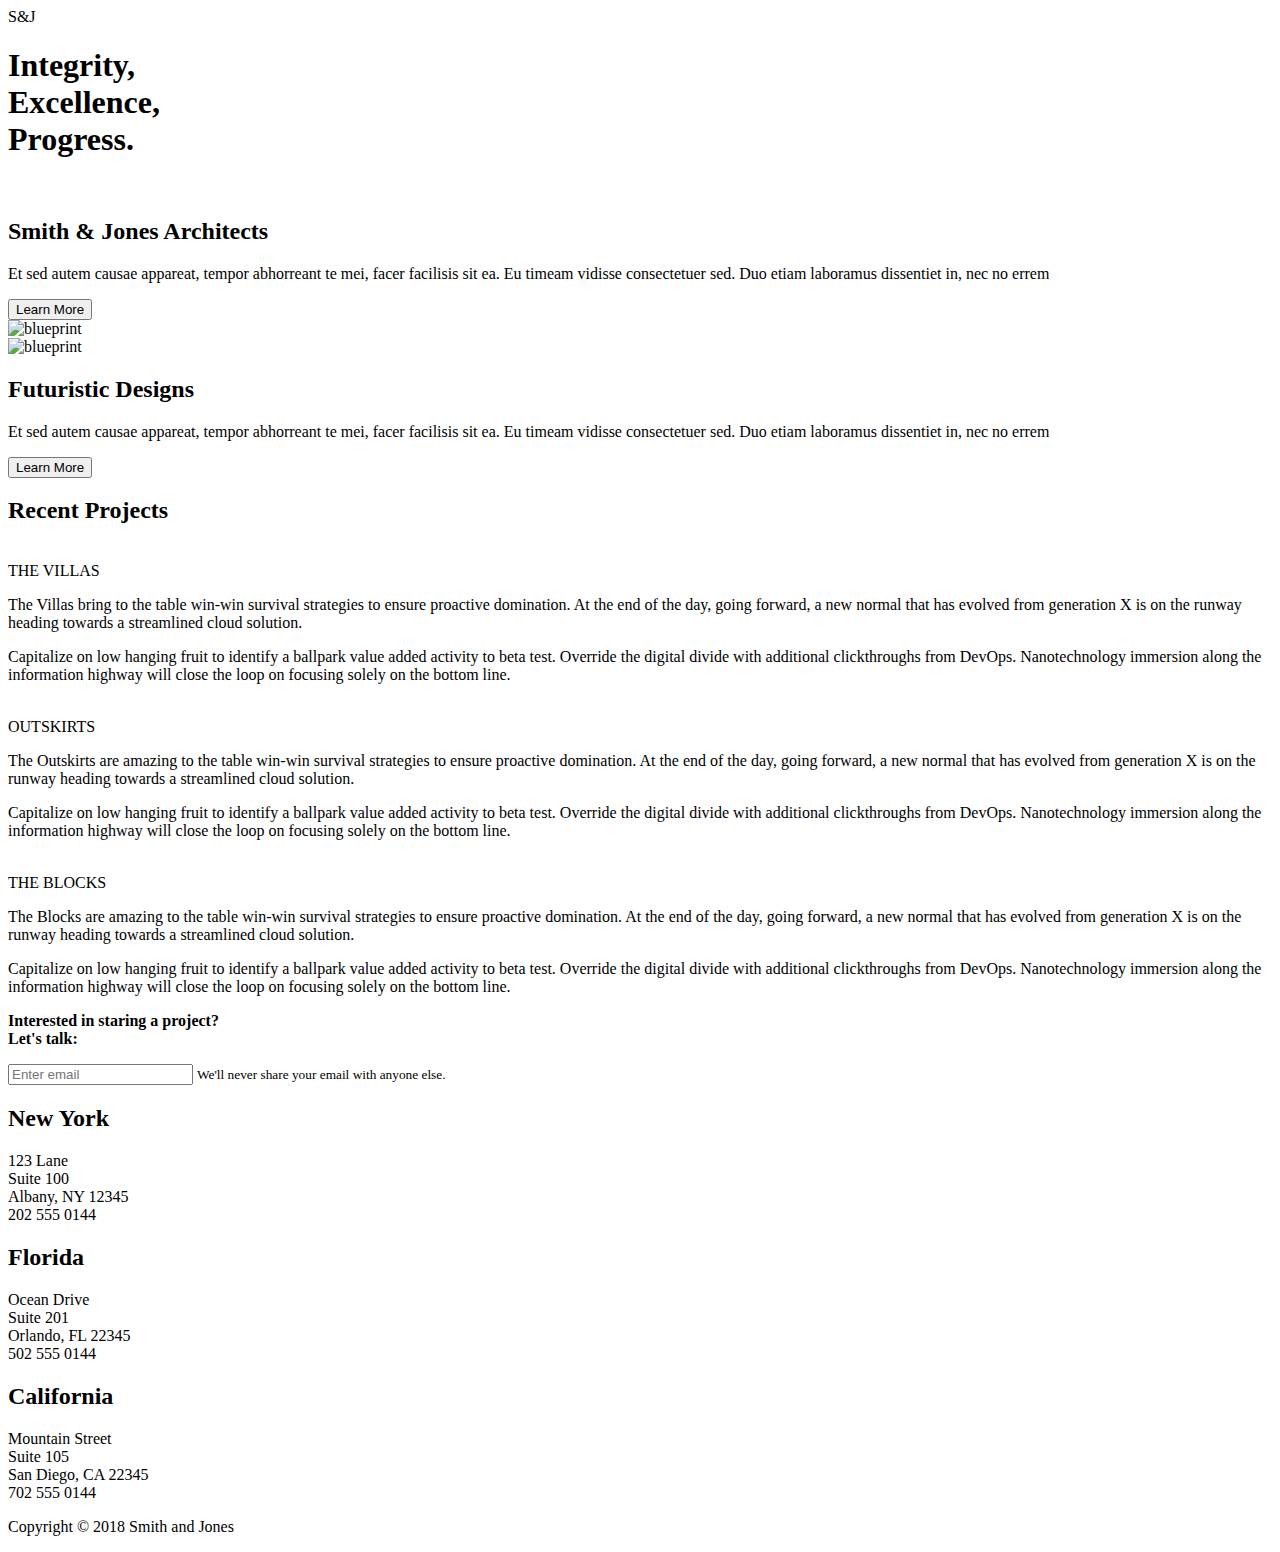
==== index.html @ 0842c1d9 "Changed updated index.html(home-desktop page)" ====
<!DOCTYPE html>
<html lang="en">
<head>
	<meta charset="utf-8">
	<title>Home</title>
    <meta name="viewport" content="width=device-width, initial-scale=1.0">
    
        <link rel="stylesheet" href="https://stackpath.bootstrapcdn.com/bootstrap/4.1.1/css/bootstrap.min.css" integrity="sha384-WskhaSGFgHYWDcbwN70/dfYBj47jz9qbsMId/iRN3ewGhXQFZCSftd1LZCfmhktB" crossorigin="anonymous">

	<link href="https://fonts.googleapis.com/css?family=Roboto:400,700" rel="stylesheet">
	<link rel="stylesheet" href="css/index.css">
	<!--[if IE]>
		<script src="http://html5shiv.googlecode.com/svn/trunk/html5.js"></script>
	<![endif]-->
</head>

<body>
    
<!-- <h1>You got this!  Good luck.</h1> -->
    
<!-- Menu Content 
S&J

Home
Services
Contact
-->


<!-- Home Page Content:
	
Integrity,
Excellence,
Progress.

Smith & Jones Architects

Et sed autem causae appareat, tempor abhorreant te mei, facer facilisis sit ea. Eu timeam vidisse consectetuer sed. Duo etiam laboramus dissentiet in, nec no errem 

Learn More

Futuristic Designs

Et sed autem causae appareat, tempor abhorreant te mei, facer facilisis sit ea. Eu timeam vidisse consectetuer sed. Duo etiam laboramus dissentiet in, nec no errem 

View Designs

Recent Projects

THE VILLAS

The Villas bring to the table win-win survival strategies to ensure proactive domination. At the end of the day, going forward, a new normal that has evolved from generation X is on the runway heading towards a streamlined cloud solution. 

Capitalize on low hanging fruit to identify a ballpark value added activity to beta test. Override the digital divide with additional clickthroughs from DevOps. Nanotechnology immersion along the information highway will close the loop on focusing solely on the bottom line.

OUTSKIRTS

The Outskirts are amazing to the table win-win survival strategies to ensure proactive domination. At the end of the day, going forward, a new normal that has evolved from generation X is on the runway heading towards a streamlined cloud solution. 

Capitalize on low hanging fruit to identify a ballpark value added activity to beta test. Override the digital divide with additional clickthroughs from DevOps. Nanotechnology immersion along the information highway will close the loop on focusing solely on the bottom line.

THE BLOCKS

The Blocks are amazing to the table win-win survival strategies to ensure proactive domination. At the end of the day, going forward, a new normal that has evolved from generation X is on the runway heading towards a streamlined cloud solution. 

Capitalize on low hanging fruit to identify a ballpark value added activity to beta test. Override the digital divide with additional clickthroughs from DevOps. Nanotechnology immersion along the information highway will close the loop on focusing solely on the bottom line.

-->

<!-- FOOTER CONTENT
Interested in starting a project?  
Let’s talk:

Enter email

We'll never share your email with anyone else.

New York
123 Lane
Suite 100
Albany, NY 12345
202 555 0144

Florida
Ocean Drive
Suite 201
Orlando, FL 22345
502 555 0144

California
Mountain Street
Suite 105
San Diego, CA 22345
702 555 0144

Copyright © 2018 Smith and Jones
-->
    <div class="container-fluid">
		<div class="row jumbo">
				<div class="menu content">S&amp;J </div>
				<h1 class="h1">Integrity,<br>
					Excellence,<br>
					Progress.</h1>				
			</div>
			<div class="col-3 d-flex justify-content-center">
				<div class="hamburger">
					<img src="img/nav-hamburger.png" alt=>
				</div>	   
			</div>
		</div>
    <div class="container">
		<div class="row flex-nowrap">
			<div class="col crd-text">
				<h2>Smith & Jones Architects</h2>
				<p>
				  Et sed autem causae appareat, tempor abhorreant te mei, facer facilisis sit ea. Eu timeam vidisse consectetuer sed. Duo etiam laboramus dissentiet in, nec no errem
				</p>  
				<button>Learn More</button>
			</div>
			<div class="col crd">
				<img class="img-fluid" src="img/home/home-img-1.png" alt="blueprint">
			</div>
		</div>
		<div class="row flex-nowrap">
			<div class="col crd">
				<img class="img-fluid" src="img/home/home-img-2.png" alt="blueprint">
			</div>
			<div class="col crd-text">
				<h2>Futuristic Designs</h2>
				<p>
				  Et sed autem causae appareat, tempor abhorreant te mei, facer facilisis sit ea. Eu timeam vidisse consectetuer sed. Duo etiam laboramus dissentiet in, nec no errem
				</p>  
				<button>Learn More</button>
			</div>
		</div>
		<div class="row fancy">
			<div class="col-12 wrap-villas">
			    <h2>Recent Projects</h2>
			    <img class="img-fluid villas" src="img/home/home-villas-img.png" alt="">
			<div class="overlay">THE VILLAS</div>
			</div>
			<div class="col-sm-3"></div>
			<div class="col-sm-6 description">
			  <p>
				The Villas bring to the table win-win survival strategies to ensure proactive domination. At the end of the day, going forward, a new normal that has evolved from generation X is on the runway heading towards a streamlined cloud solution.
			  </p>
			  <p>
				Capitalize on low hanging fruit to identify a ballpark value added activity to beta test. Override the digital divide with additional clickthroughs from DevOps. Nanotechnology immersion along the information highway will close the loop on focusing solely on the bottom line.
			  </p>
			</div>
			<div class="col-sm-3"></div>
			
			
			<div class="col-12">
			  <img class="img-fluid outskirts" src="img/home/home-outskirts-img.png" alt="">
			  <div class="overlay-left">OUTSKIRTS</div>
			</div>
			
		
			
			<div class="col-sm-3"></div>
			<div class="col-sm-6 pt-1 description">
			  <p>
				The Outskirts are amazing to the table win-win survival strategies to ensure proactive domination. At the end of the day, going forward, a new normal that has evolved from generation X is on the runway heading towards a streamlined cloud solution.
			  </p>
			  <p>
				Capitalize on low hanging fruit to identify a ballpark value added activity to beta test. Override the digital divide with additional clickthroughs from DevOps. Nanotechnology immersion along the information highway will close the loop on focusing solely on the bottom line.
			  </p>
			</div>
			<div class="col-sm-3"></div>
			
		
			
			<div class="col-12">
			  <img class="img-fluid blocks" src="img/home/home-the-blocks-img.png" alt="">
			  <div class="overlay">THE BLOCKS</div>
			</div>
			 
		   
			 
				<div class="col-sm-3"></div>
				<div class="col-sm-6 description">
				  <p>
					The Blocks are amazing to the table win-win survival strategies to ensure proactive domination. At the end of the day, going forward, a new normal that has evolved from generation X is on the runway heading towards a streamlined cloud solution.
				  </p>
				  <p class="">
					Capitalize on low hanging fruit to identify a ballpark value added activity to beta test. Override the digital divide with additional clickthroughs from DevOps. Nanotechnology immersion along the information highway will close the loop on focusing solely on the bottom line.
				  </p>
				</div>
				<div class="col-sm-3"></div>
			  </div>
			</div>
		    <div class="footer">
                <p><b>Interested in staring a project?<br>Let's talk:</b>
                </p>
				<div class="row align-items-center footer-content">
					<div class="col-sm-4">
					  <form>
						<div class="form-group">
						  <label for="exampleInputEmail1"></label>
						  <input type="email" class="form-control-lg" id="exampleInputEmail1" aria-describedby="emailHelp" placeholder="Enter email">
						  <small id="emailHelp" class="form-text text-muted">We'll never share your email with anyone else.</small>
						</div>
					  </form>
					</div>
					<div class="col-sm">
					  <h2>New York</h2>
					  <p>
						 123 Lane<br>
						 Suite 100<br>
						 Albany, NY 12345<br>
						 202 555 0144
					  </p>
					</div>
					<div class="col-sm">
						<h2>Florida</h2>
						<p>
						  Ocean Drive<br>
						  Suite 201<br>
						  Orlando, FL 22345<br>
						  502 555 0144
						</p>
					</div>
					<div class="col-sm">
					  <h2>California</h2>
					  <p>
						 Mountain Street<br>
						 Suite 105<br>
						 San Diego, CA 22345<br>
						 702 555 0144
					  </p>
					</div>
				
				  <div class="d-flex justify-content-center">
					<p>Copyright © 2018 Smith and Jones</p>
				  </div>
				</div>
			</div>
			 
	<script src="js/index.js"></script>
    
     <script src="https://code.jquery.com/jquery-3.3.1.slim.min.js" integrity="sha384-q8i/X+965DzO0rT7abK41JStQIAqVgRVzpbzo5smXKp4YfRvH+8abtTE1Pi6jizo" crossorigin="anonymous"></script>
    
    <script src="https://cdnjs.cloudflare.com/ajax/libs/popper.js/1.14.3/umd/popper.min.js" integrity="sha384-ZMP7rVo3mIykV+2+9J3UJ46jBk0WLaUAdn689aCwoqbBJiSnjAK/l8WvCWPIPm49" crossorigin="anonymous"></script>
    
    <script src="https://stackpath.bootstrapcdn.com/bootstrap/4.1.1/js/bootstrap.min.js" integrity="sha384-smHYKdLADwkXOn1EmN1qk/HfnUcbVRZyYmZ4qpPea6sjB/pTJ0euyQp0Mk8ck+5T" crossorigin="anonymous"></script>
</body>
</html>
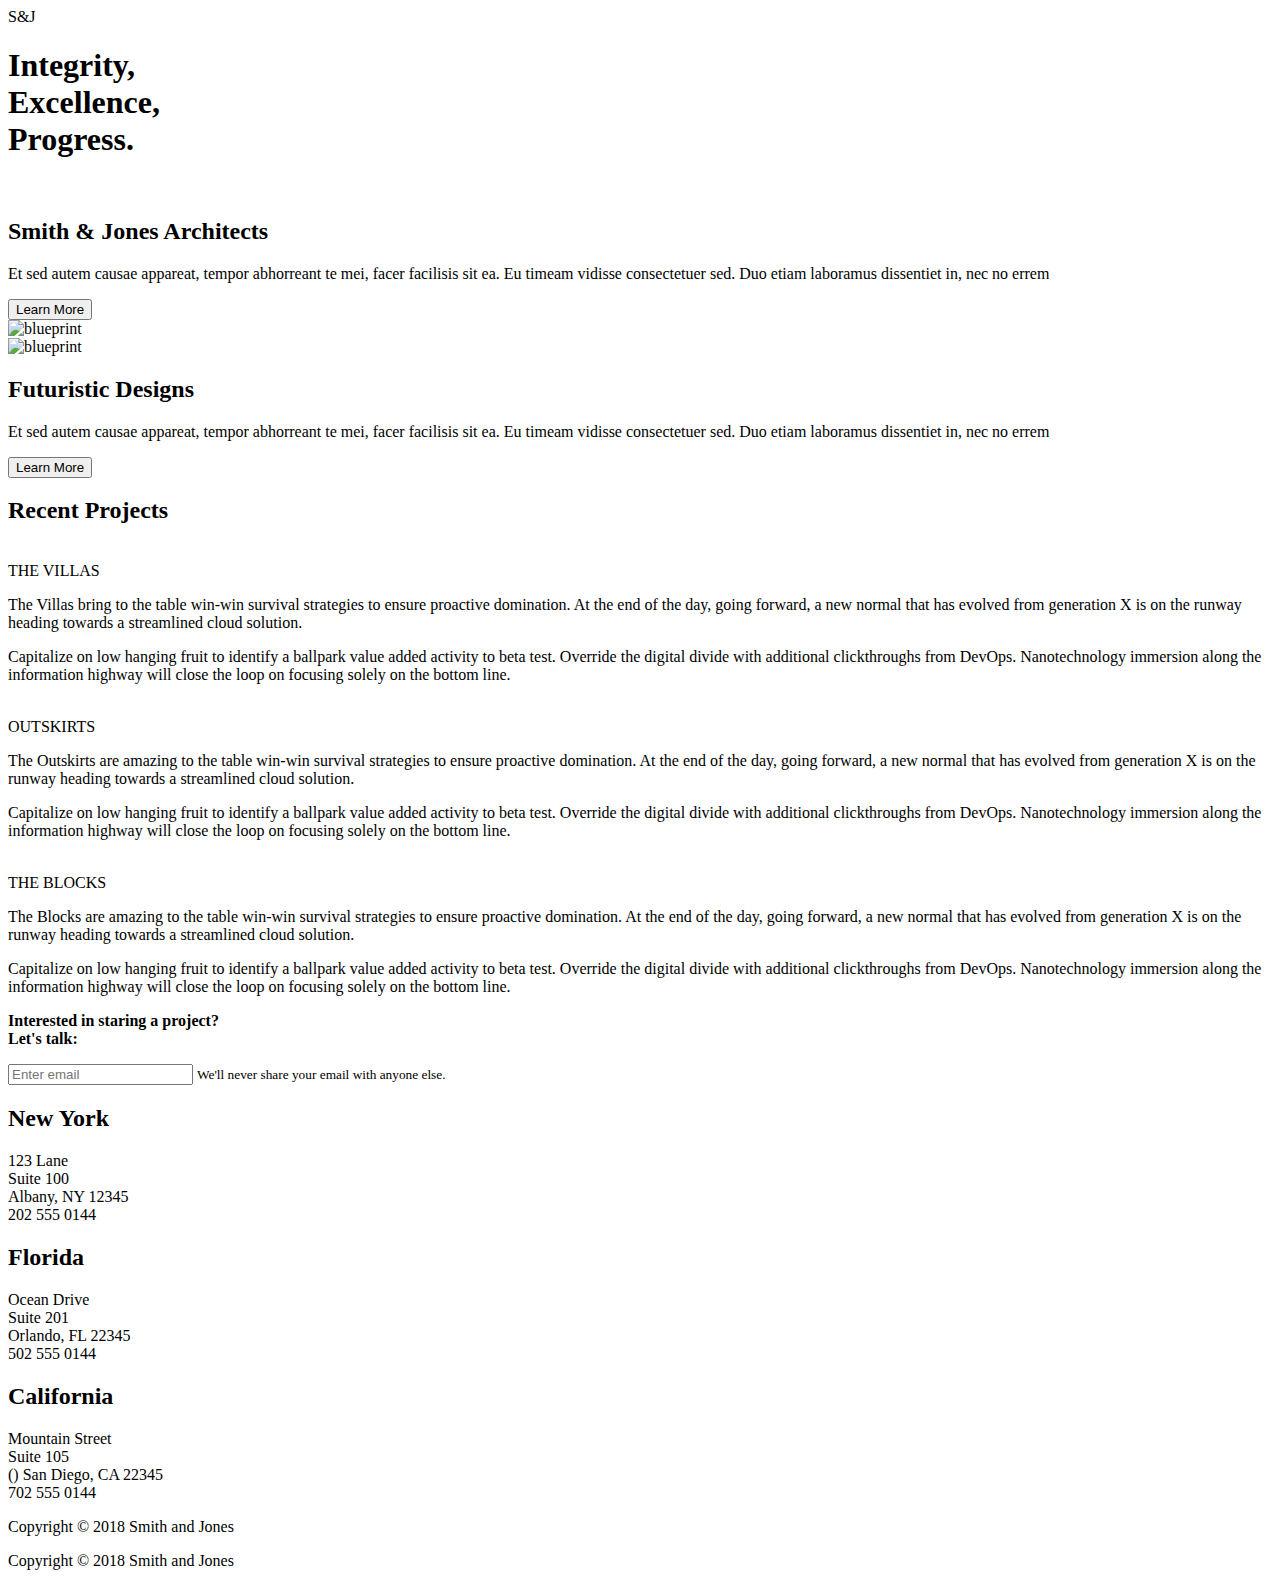
==== commit 0abb895e: "Changed updated index.html(home-desktop page)" ====
--- a/index.html
+++ b/index.html
@@ -226,14 +226,16 @@
 					  <p>
 						 Mountain Street<br>
 						 Suite 105<br>
-						 San Diego, CA 22345<br>
+					()	 San Diego, CA 22345<br>
 						 702 555 0144
 					  </p>
 					</div>
-				
-				  <div class="d-flex justify-content-center">
+				<div class="col">
+					<p class="text-center">Copyright © 2018 Smith and Jones</p>
+				<div class="col d-flex justify-content-center align-items-end">
 					<p>Copyright © 2018 Smith and Jones</p>
-				  </div>
+ 				</div>
+ 			</div>
 				</div>
 			</div>
 			 
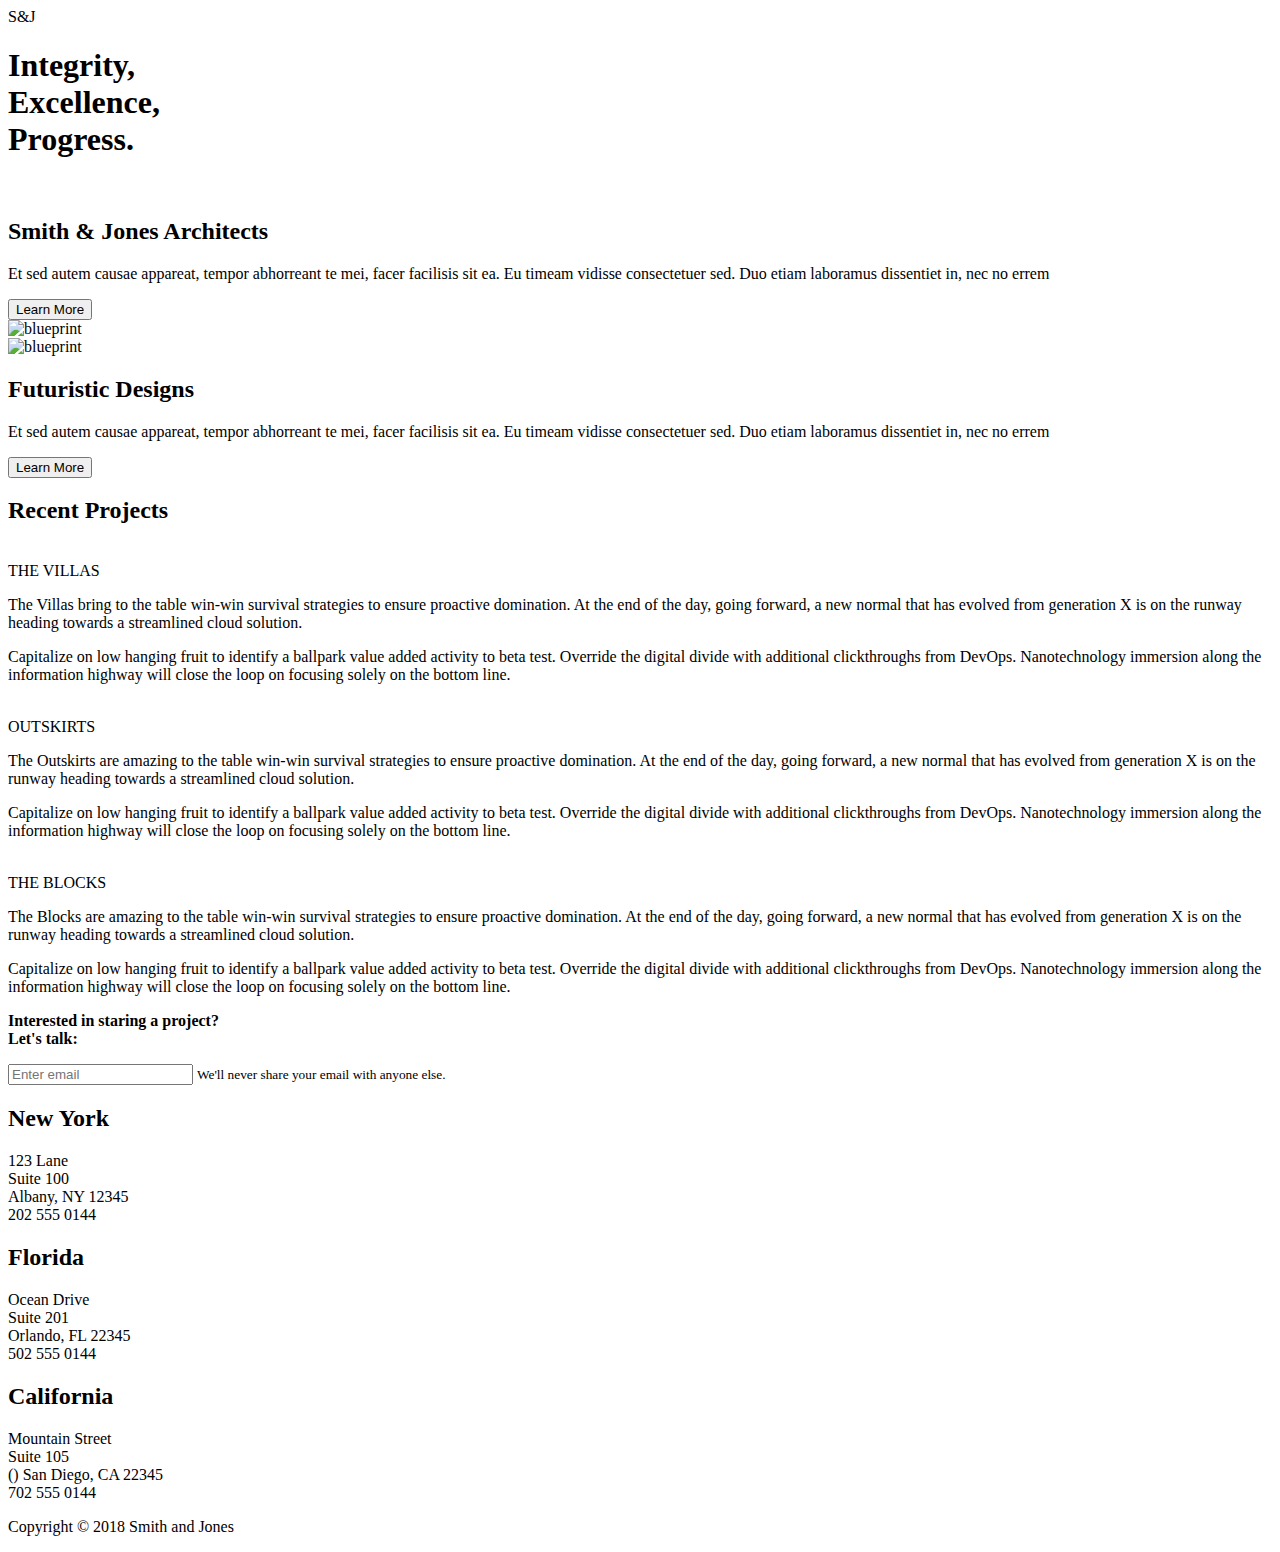
==== commit 87fe37b8: "New ADDED Changes" ====
--- a/index.html
+++ b/index.html
@@ -231,7 +231,6 @@
 					  </p>
 					</div>
 				<div class="col">
-					<p class="text-center">Copyright © 2018 Smith and Jones</p>
 				<div class="col d-flex justify-content-center align-items-end">
 					<p>Copyright © 2018 Smith and Jones</p>
  				</div>
